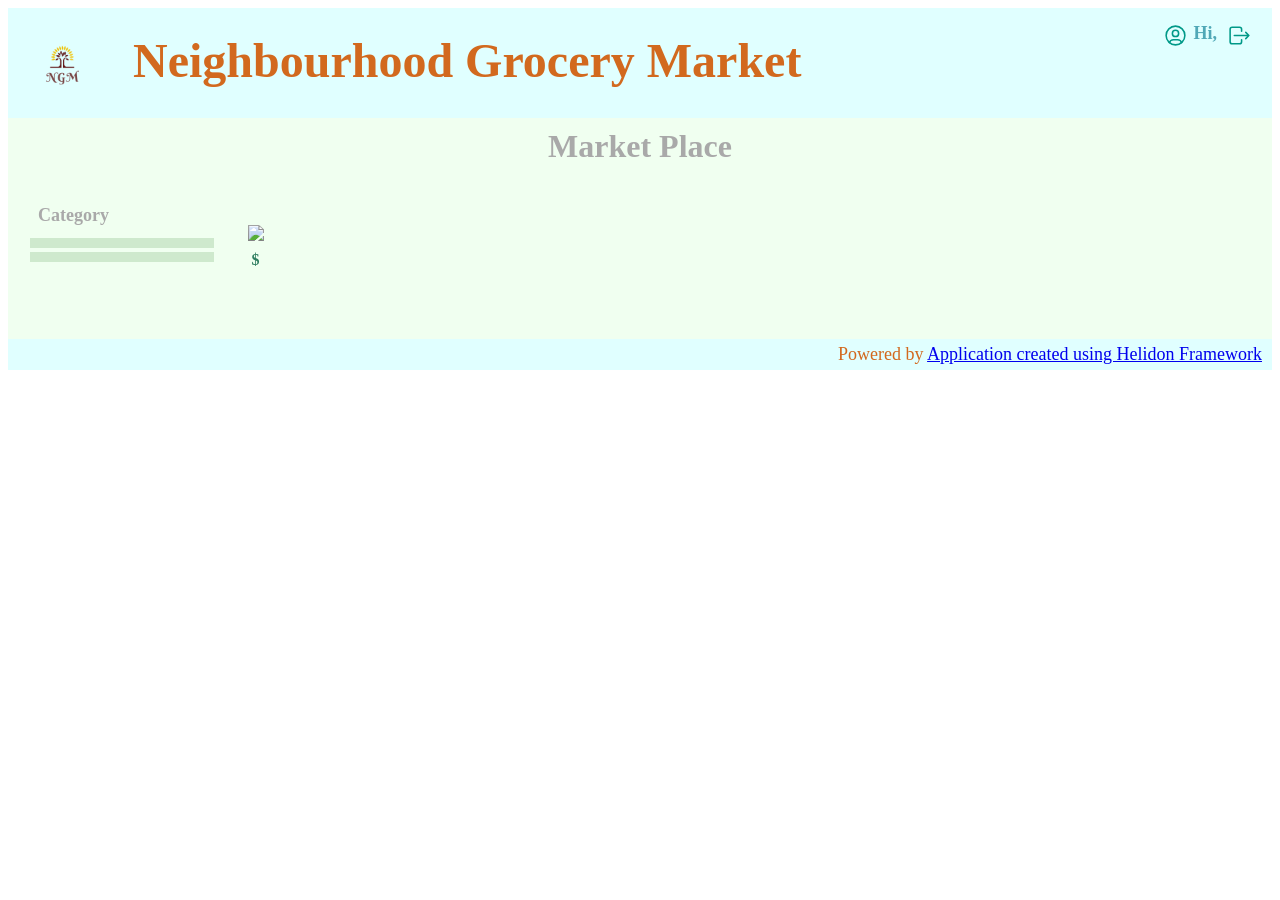
==== src/main/resources/web/inventory.html @ a4d2171f "Added index page" ====
<!DOCTYPE html PUBLIC "-//W3C//DTD XHTML 1.0 Transitional//EN"
        "http://www.w3.org/TR/xhtml1/DTD/xhtml1-transitional.dtd">
<html xmlns="http://www.w3.org/1999/xhtml">
<head>
    <title>NGM</title>
    <link href="css/styles.css" rel="stylesheet" type="text/css"/>
</head>

<script>
    function onLogoutClick() {
        document.cookie = "";
        document.location.href = "/"
    }

    function onViewCart() {
        document.location.href = "/cart";
    }

    function loadData(selectedCategory) {

    }


</script>

<body>
<div class="title" id="market">
    <img class="title_img" src="images/logo_transparent.png" height="100%"/>
    <p class="title_p">Neighbourhood Grocery Market</p>
    <div class="right_user_div">
        <img class="title_img" src="images/user.svg" height="100%"/>
        <p float="left" height="100%" class="right_user_div_p">
            Hi, <span th:text="${user.username}"/>
        </p>
        <a style="padding-left: 10px" href="javascript:onLogoutClick();">
            <img style="float: right" src="images/logout.svg" height="100%" title="Log out"/>
        </a>
    </div>
</div>

<div class="header">Market Place</div>
<div class="main_div">
    <div class="content_div">
        <div id="error_header"
             style="color: red; font-size: 20; display: inline; margin-left: -60px;"></div>
        <div class="left_navigation" id="left-nav">
            <div class="header" style="text-align: left;font-size: large;">
                Category
            </div>
            <div>
                <button class="category_List" th:text="All"></button>
            </div>
            <tr th:each="category : ${categories}">
                <div>
                    <button class="category_List" th:text="${category}"></button>
                </div>
            </tr>
        </div>
        <div class="market_listing" id="listing">
            <tr th:each="item : ${items}">
                <div class="item">
                    <div class="item-image">
                        <img src="'images/'+${item.name}+'.png'"
                             th:src="@{'/images/'+${item.name}+'.png'}" />
                    </div>
                    <div class="item-price">
                        $<span th:text="${item.price}"/>
                    </div>
                    <div class="item-details">
                        <span th:text="${item.name}"/>
                    </div>
                </div>
            </tr>
        </div>
    </div>
</div>

<div class="footer">
    Powered by <a href="https://www.oracle.com/cloud/">Application created using Helidon Framework</a>
</div>
</body>
</html>
---- src/main/resources/web/css/styles.css ----
@import url("https://fonts.googleapis.com/css?family=Lato:400,700");

form {
    width: 350px;
    margin: auto;
}

form .form-field::before {
    font-size: 20px;
    position: absolute;
    left: 15px;
    top: 17px;
    color: #888888;
    content: " ";
    display: block;
    background-size: cover;
    background-repeat: no-repeat;
}

form .form-field:nth-child(1)::before {
    background-image: url(../images/user-icon.png);
    width: 20px;
    height: 20px;
    top: 15px;
}

form .form-field:nth-child(2)::before {
    background-image: url(../images/lock-icon.png);
    width: 16px;
    height: 16px;
}

form .form-field {
    display: -webkit-box;
    display: -ms-flexbox;
    display: flex;
    -webkit-box-pack: justify;
    -ms-flex-pack: justify;
    justify-content: space-between;
    -webkit-box-align: center;
    -ms-flex-align: center;
    align-items: center;
    position: relative;
    margin-bottom: 0.7rem;
}

form input {
    font-family: inherit;
    width: 100%;
    outline: none;
    background-color: #fff;
    border-radius: 4px;
    border: none;
    display: block;
    padding: 0.9rem 0.7rem;
    box-shadow: 0px 3px 6px rgba(0, 0, 0, 0.16);
    font-size: 17px;
    color: #4A4A4A;
    text-indent: 40px;
}

form .btn {
    outline: none;
    border: none;
    cursor: pointer;
    display: inline-block;
    margin: 0 auto;
    padding: 0.9rem 2.5rem;
    text-align: center;
    background-color: #3CBBC8;
    color: #fff;
    border-radius: 10px;
    box-shadow: 0px 3px 6px rgba(0, 0, 0, 0.4);
    font-size: 17px;
}

.addCartButton {
    margin-right: 10px;
    width: 50px;
    background: #49bf93;
    border-bottom: #2f7e60 3px solid;
    border-left: #2f7e60 1px solid;
    border-right: #2f7e60 3px solid;
    border-radius: 10px;
    text-align: center;
    color: white;
    padding: 4px;
    font-size: 12px;
    font-weight: 600;
}

.title {
    border: 15px;
    background-color: lightcyan;
    padding: 5px;
    height: 100px;
}

.title_img {
    margin: auto;
    float: left;
}

.title_p {
    color: chocolate;
    font-family: "Papyrus";
    font-size: xxx-large;
    font-weight: bold;
    color: chocolate;
    margin: auto;
    padding-top: 20px;
    padding-left: 20px;
    float: left;
}

.header {
    padding: 10px;
    text-align: center;
    background-color: honeydew;
    font-size: xx-large;
    font-family: papyrus;
    font-weight: bold;
    color: darkgray;
}

.footer {
    text-align: right;
    padding-right: 10px;
    padding-top: 5px;
    padding-bottom: 5px;
    border: 15px;
    background-color: lightcyan;
    color: chocolate;
    font-size: large;
}

.right_user_div {
    padding-right: 15px;
    padding-top: 10px;
    float: right;
    color: #50a8b7;
    margin: auto;
    height: 25px;
}

.right_user_div_p {
    font-size: large;
    font-weight: bold;
    font-family: "Bodoni 72";
    margin: auto;
    padding-left: 5px;
    float: left;
}

.main_div {
    background-color: honeydew;
    /*height: 100%;*/
    overflow: auto;
}

.left_navigation {
    float: left;
    width: 15%;
    background-color: inherit;
    /*height: 100%;*/
    display: flex;
    flex-direction: column;
}

.left_navigation ul {
    text-align: left;
}

.content_div {
    text-align: center;
    background-color: honeydew;
    padding: 20px;
}

.error_message {
    color: rgb(184, 83, 0);
    display: none;
    padding-bottom: 10px;
}

.balance_div {
    background-color: #abb7ab;
    border-radius: 3px;
    margin-left: 150px;
    margin-right: 150px;
    margin-top: 3px;
    margin-bottom: 20px;
    padding: 5px;
}

.headbox {
    margin-left: 30px;
    margin-bottom: 15px;
}

.checkout_box {
    padding-top: 10px;
    padding-bottom: 10px;
    margin: 15px;
    margin-bottom: 17px;
    border: 2px -moz-mac-accentregularshadow;
    border-radius: 3px;
    background-color: honeydew;
    box-shadow: 0 5px 3px -1px dimgray;
}

.first_cell:first-child {
    border-top-left-radius: 3px;
    border-bottom-left-radius: 3px;
}

.last_cell:last-child {
    border-top-right-radius: 3px;
    border-bottom-right-radius: 3px;
}


h1 {
    text-align: center;
    margin-top: 30px;
    margin-bottom: 0px;
    color: #a69f97;
}

.right_div {
    margin: 40px;
}

.inc_buttons_div {
    display: inline-block;
    vertical-align: middle;
    float: left;
    margin-top: 3px;
    line-height: 40px;
}

.inner_item_div {
    margin-left: 20px;
    line-height: 40px;
}

.inv_input_div {
    display: inline-block;
    vertical-align: middle;
    float: right;
    margin-top: 8px;
    margin-right: 485px;
    line-height: 40px;
}


.itemList {
    border-spacing: 20px 20px;
    width: 100%;
}

.item_div {
    height: 40px;
    margin: 8px;
    border: 2px -moz-mac-accentregularshadow;
    border-radius: 3px;
    box-shadow: 0 4px 2px -2px dimgray;
}

.nav_div {
    align-items: center;
    display: flex;
    justify-content: center;
}

.nav_button {
    height: 40px;
    width: 175px;
    display: block;
    border-radius: 10px;
    padding: 10px;
    margin: 10px;
    background: #49bf93;
    border-bottom: #2f7e60 3px solid;
    border-left: #2f7e60 1px solid;
    border-right: #2f7e60 3px solid;
    color: white;
    padding: 4px;
    font-size: 12px;
    font-weight: 600;
}

.quantButton {
    padding: 0px;
    width: 40px;
    margin: 10px;
    background: #49bf93;
    border-radius: 10px;
}

td {
    text-align: left;
}

th {
    background-color: #4198cc;
    font-size: 18px;
}

.market_listing {
    display: flex;
    flex-wrap: wrap;
    background: inherit;
    /*height: 100%;*/
    overflow-y: auto;
}

.item {
    padding: 30px;
}

.item-image {

}

.item-price {
    padding: 10px;
    font-size: 18;
    font-weight: bold;
    font-family: Georgia;
    color: #2f7e60;
}

.item-details {
    color: #34936f;
    font-size: 18;
    font-family: Georgia;
    padding: 5px;
}

.cart {
    padding-left: 25px;
    text-decoration: none;
    float: left;
    margin-right: -20px;
}

.numOfItemsInCart {
    font-size: 12px;
    color: #fff;
    background: #3ec6e5;
    border-radius: 50%;
    padding: 2px 5px;
    margin-top: -10px;
    float: left;
}

.item-amount-input {
    padding: 5px;
    margin: 10px;
    width: 100px;
}

.cart-main {
    background: honeydew;
    float: left;
    width: 60%;
    display: flex;
    flex-direction: column;
    /*height: 100%;*/
    overflow: auto;
}

.cart_item_div {
    border-color: #49bf93;
    border-width: 1px;
    border-style: solid;
    border-radius: 20px;
    display: flex;
    flex-direction: row;
    margin: 5px;
    align-items: center;
    justify-content: space-around;
}

.cart_item_name {
    text-align: center;
    margin: 5px;
    color: #34936f;
    font-size: 18;
    font-family: Georgia;
}

.right_navigation {
    float: left;
    background: honeydew;
    width: 20%;
    /*height: 100%;*/
    display: flex;
    flex-direction: column;
    align-items: center;
}

.cart-item-price {
    text-align: center;
    font-size: 18;
    font-weight: bold;
    font-family: Georgia;
    color: #2f7e60;
}

.cart-item-amount-input {
    width: 80px;
    border-radius: 10px;
    text-align: center;
}

input:disabled,
input[disabled] {
    border: #333736;
    background-color: #bbcac5;
    color: white;
}

.category_List {
    background: #82b97d4f;
    border: none;
    margin: 2px;
    text-align: left;
    padding-left: 20px;
    padding-top: 5px;
    padding-bottom: 5px;
    font-size: 20px;
    width: 100%;
}
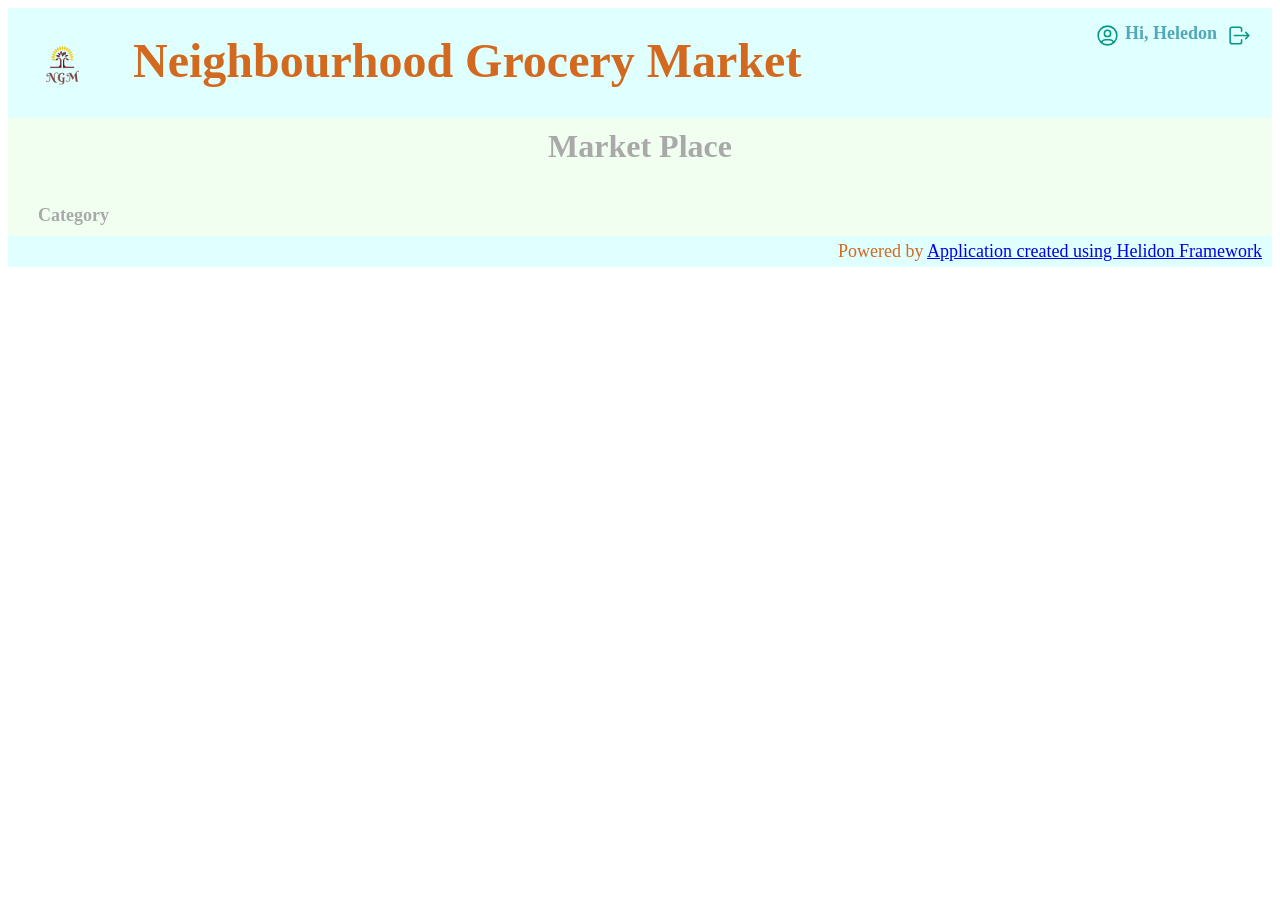
==== commit 29a0f80b: "Inventory page" ====
--- a/src/main/resources/web/inventory.html
+++ b/src/main/resources/web/inventory.html
@@ -12,15 +12,72 @@
         document.location.href = "/"
     }
 
-    function onViewCart() {
-        document.location.href = "/cart";
+    function loadData(selectedCategory) {
+        fetch("/items", {
+            "method": "GET",
+            "headers": {
+                "content-type": "application/json",
+                "accept": "application/json"
+            }
+        })
+            .then(response => response.json())
+            .then(response => {
+                var listing = document.getElementById("listing");
+                var leftNav = document.getElementById("left-nav");
+                listing.innerText = "";
+                leftNav.innerText = "";
+                const categories = new Set();
+                const catDisplay = document.createElement("div");
+                catDisplay.className = "header";
+                catDisplay.style = "text-align: left;font-size: 18;";
+                catDisplay.innerHTML = "Category";
+                leftNav.append(catDisplay);
+                categories.add("All");
+                for (let i in response) {
+                    let item = response[i]
+                    let itemName = item.name;
+                    let itemPrice = item.price;
+                    categories.add(item.category);
+
+                    var itemDiv = document.createElement("div");
+                    itemDiv.className = "item"
+                    listing.append(itemDiv);
+                    if (selectedCategory != "All" && selectedCategory != item.category) {
+                        itemDiv.style.display = 'none';
+                    }
+
+                    var itemImageDiv = document.createElement("div");
+                    itemImageDiv.className = "item-image"
+                    var itemImageSrc = document.createElement("img");
+                    itemImageSrc.src = "images/" + itemName + ".png"
+                    itemImageDiv.append(itemImageSrc)
+                    itemDiv.append(itemImageDiv);
+
+                    var itemPriceDiv = document.createElement("div");
+                    itemPriceDiv.className = "item-price"
+                    itemPriceDiv.innerText = "$" + itemPrice
+                    itemDiv.append(itemPriceDiv)
+
+                    var itemDescriptionDiv = document.createElement("div");
+                    itemDescriptionDiv.className = "item-details";
+                    itemDescriptionDiv.innerText = itemName;
+                    itemDiv.append(itemDescriptionDiv);
+
+                }
+                for (const category of categories) {
+                    let cat = document.createElement("button");
+                    cat.className = "category_List";
+                    cat.addEventListener('click', function () {
+                        loadData(category);
+                    });
+                    cat.innerText = category;
+                    leftNav.append(cat);
+                }
+            })
+            .catch(err => {
+                console.log(err);
+            });
     }
-
-    function loadData(selectedCategory) {
-
-    }
-
-
 </script>
 
 <body>
@@ -30,7 +87,7 @@
     <div class="right_user_div">
         <img class="title_img" src="images/user.svg" height="100%"/>
         <p float="left" height="100%" class="right_user_div_p">
-            Hi, <span th:text="${user.username}"/>
+            Hi, Heledon
         </p>
         <a style="padding-left: 10px" href="javascript:onLogoutClick();">
             <img style="float: right" src="images/logout.svg" height="100%" title="Log out"/>
@@ -47,33 +104,14 @@
             <div class="header" style="text-align: left;font-size: large;">
                 Category
             </div>
-            <div>
-                <button class="category_List" th:text="All"></button>
-            </div>
-            <tr th:each="category : ${categories}">
-                <div>
-                    <button class="category_List" th:text="${category}"></button>
-                </div>
-            </tr>
         </div>
-        <div class="market_listing" id="listing">
-            <tr th:each="item : ${items}">
-                <div class="item">
-                    <div class="item-image">
-                        <img src="'images/'+${item.name}+'.png'"
-                             th:src="@{'/images/'+${item.name}+'.png'}" />
-                    </div>
-                    <div class="item-price">
-                        $<span th:text="${item.price}"/>
-                    </div>
-                    <div class="item-details">
-                        <span th:text="${item.name}"/>
-                    </div>
-                </div>
-            </tr>
-        </div>
+        <div class="market_listing" id="listing"></div>
     </div>
 </div>
+
+<script>
+    loadData("All");
+</script>
 
 <div class="footer">
     Powered by <a href="https://www.oracle.com/cloud/">Application created using Helidon Framework</a>
